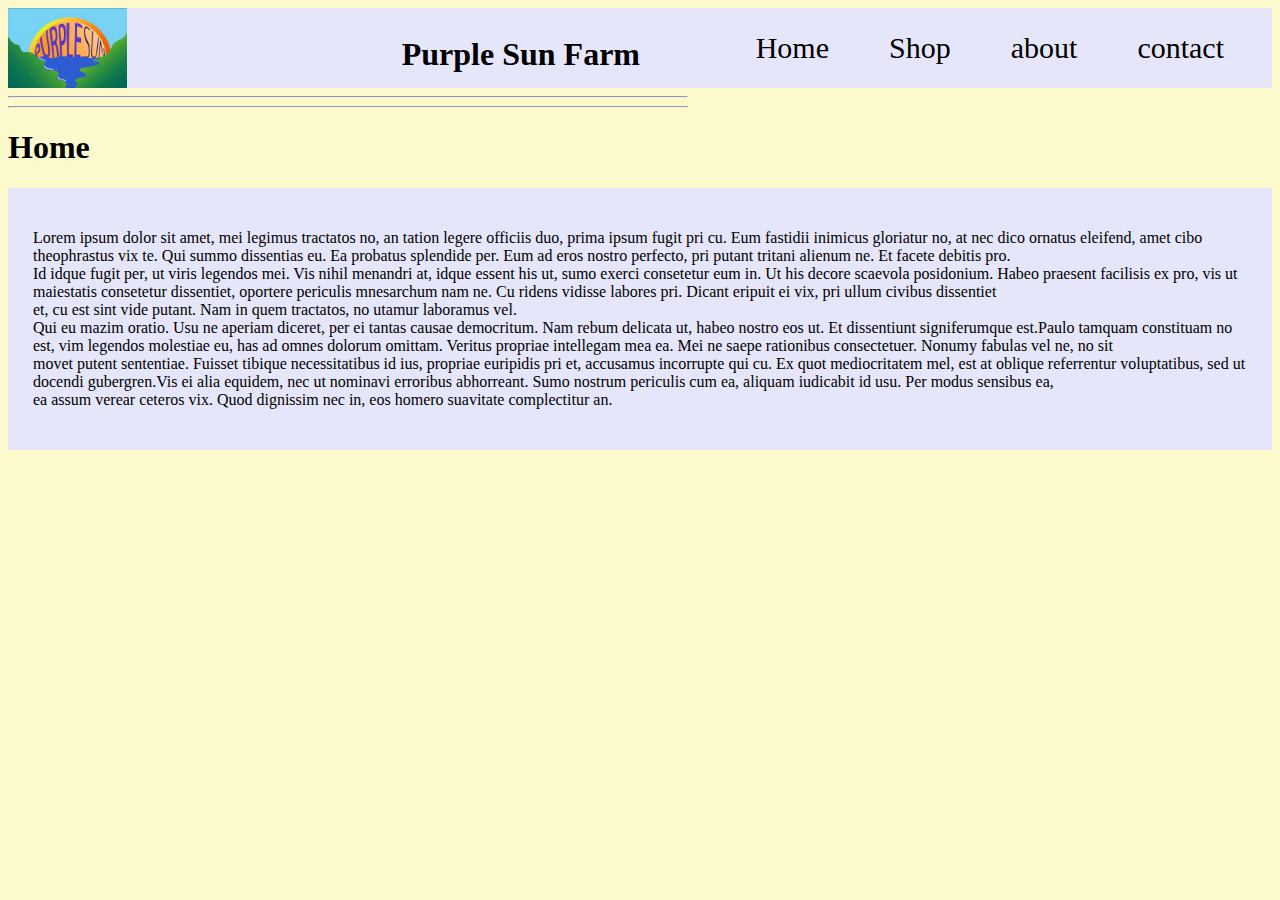
==== index.html @ 00209e1e "" ====
<!DOCTYPE html>
<html>
  <head>
    <title>Purple Sun Farm</title>
    <link href="home.css" type="text/css" rel="stylesheet"/>
  </head>
  <body>
    <header class= "main-header">
      <nav class="main-nav">
        <img class="logo" src="image/logo.jpg">
        <ul>
          <li><a href="index.html">Home</a></li>
          <li><a href="shop.html">Shop</a></li>
          <li><a href="about.html">about</a></li>
          <li><a href="contact.html">contact</a></li>
        </ul>
      </nav>
    </header>
    <hr>
    <div class="name">
      <h1>Purple Sun Farm</h1>
    </div>
    <hr>
    <div class="info">
      <div class="title">
        <h1>Home</h1>
      </div>
      
      <div class="homepage">
        <p>Lorem ipsum dolor sit amet, mei legimus tractatos no, an tation legere officiis duo, prima ipsum fugit pri cu. Eum fastidii inimicus gloriatur no, at nec dico ornatus eleifend, amet cibo theophrastus vix te. Qui summo dissentias eu. Ea probatus splendide per. Eum ad eros nostro perfecto, pri putant tritani alienum ne. Et facete debitis pro.<br>
          Id idque fugit per, ut viris legendos mei. Vis nihil menandri at, idque essent his ut, sumo exerci consetetur eum in. Ut his decore scaevola posidonium. Habeo praesent facilisis ex pro, vis ut maiestatis consetetur dissentiet, oportere periculis mnesarchum nam ne. Cu ridens vidisse labores pri. Dicant eripuit ei vix, pri ullum civibus dissentiet<br>
          et, cu est sint vide putant. Nam in quem tractatos, no utamur laboramus vel.<br>
          Qui eu mazim oratio. Usu ne aperiam diceret, per ei tantas causae democritum. Nam rebum delicata ut, habeo nostro eos ut. Et dissentiunt signiferumque est.Paulo tamquam constituam no est, vim legendos molestiae eu, has ad omnes dolorum omittam. Veritus propriae intellegam mea ea. Mei ne saepe rationibus consectetuer. Nonumy fabulas vel ne, no sit<br>
          movet putent sententiae. Fuisset tibique necessitatibus id ius, propriae euripidis pri et, accusamus incorrupte qui cu. Ex quot mediocritatem mel, est at oblique referrentur voluptatibus, sed ut docendi gubergren.Vis ei alia equidem, nec ut nominavi erroribus abhorreant. Sumo nostrum periculis cum ea, aliquam iudicabit id usu. Per modus sensibus ea,<br>
          ea assum verear ceteros vix. Quod dignissim nec in, eos homero suavitate complectitur an.</p>
      </div>
    
    </div>
  
  </body>
</html>
---- home.css ----
html {
    background-color: rgb(252, 249, 204);
    background-size: cover;
}



.main-nav {
    height: 80px;
    width: 100%;
    background: lavender;

}

.logo {
    height: 80px;
    width: auto;
}

.main-nav ul {
    float: right;
    margin-right: 20px;
    margin-top: 0%;
}

.main-nav ul li { 
    list-style: none;
    display: inline-block;
    margin: 0 8px;
    line-height: 80px;
}

.main-nav ul li a {
    text-decoration: none;
    color: black;
    font-size: 30px;
    padding: 6px 20px;
}

.main-nav h1 {
    font-size: medium;
    text-align: center;
}

.main-nav ul li a:active{
    background-color: blueviolet;
    border-radius: 4px;
}

.main-nav ul li a:hover {
    background-color: gray;
    border-radius: 4px;
}

.name {
    position: absolute;
    right: 50%;
    top: 15px;
    font-family: Georgia, 'Times New Roman', Times, serif;
    border: 1px black;
    border-radius: 10px;
}

.homepage {
    background-color: lavender;
    padding: 25px;
}

.homepage h1 {
    font-size: 20px;
}
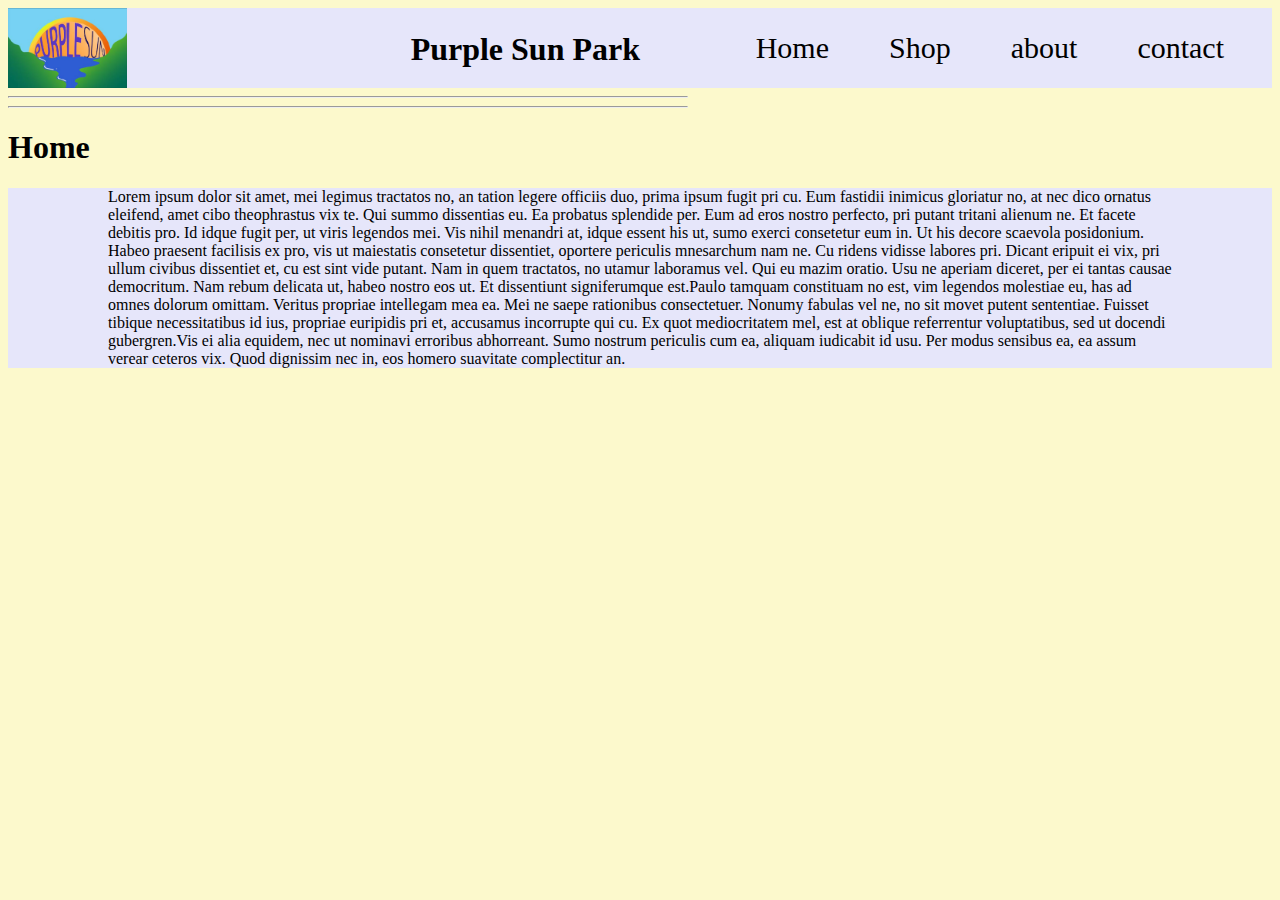
==== commit eba41ed8: "" ====
--- a/index.html
+++ b/index.html
@@ -1,7 +1,7 @@
 <!DOCTYPE html>
 <html>
   <head>
-    <title>Purple Sun Farm</title>
+    <title>Purple Sun Park</title>
     <link href="home.css" type="text/css" rel="stylesheet"/>
   </head>
   <body>
@@ -18,7 +18,7 @@
     </header>
     <hr>
     <div class="name">
-      <h1>Purple Sun Farm</h1>
+      <h1>Purple Sun Park</h1>
     </div>
     <hr>
     <div class="info">
@@ -27,11 +27,11 @@
       </div>
       
       <div class="homepage">
-        <p>Lorem ipsum dolor sit amet, mei legimus tractatos no, an tation legere officiis duo, prima ipsum fugit pri cu. Eum fastidii inimicus gloriatur no, at nec dico ornatus eleifend, amet cibo theophrastus vix te. Qui summo dissentias eu. Ea probatus splendide per. Eum ad eros nostro perfecto, pri putant tritani alienum ne. Et facete debitis pro.<br>
-          Id idque fugit per, ut viris legendos mei. Vis nihil menandri at, idque essent his ut, sumo exerci consetetur eum in. Ut his decore scaevola posidonium. Habeo praesent facilisis ex pro, vis ut maiestatis consetetur dissentiet, oportere periculis mnesarchum nam ne. Cu ridens vidisse labores pri. Dicant eripuit ei vix, pri ullum civibus dissentiet<br>
-          et, cu est sint vide putant. Nam in quem tractatos, no utamur laboramus vel.<br>
-          Qui eu mazim oratio. Usu ne aperiam diceret, per ei tantas causae democritum. Nam rebum delicata ut, habeo nostro eos ut. Et dissentiunt signiferumque est.Paulo tamquam constituam no est, vim legendos molestiae eu, has ad omnes dolorum omittam. Veritus propriae intellegam mea ea. Mei ne saepe rationibus consectetuer. Nonumy fabulas vel ne, no sit<br>
-          movet putent sententiae. Fuisset tibique necessitatibus id ius, propriae euripidis pri et, accusamus incorrupte qui cu. Ex quot mediocritatem mel, est at oblique referrentur voluptatibus, sed ut docendi gubergren.Vis ei alia equidem, nec ut nominavi erroribus abhorreant. Sumo nostrum periculis cum ea, aliquam iudicabit id usu. Per modus sensibus ea,<br>
+        <p>Lorem ipsum dolor sit amet, mei legimus tractatos no, an tation legere officiis duo, prima ipsum fugit pri cu. Eum fastidii inimicus gloriatur no, at nec dico ornatus eleifend, amet cibo theophrastus vix te. Qui summo dissentias eu. Ea probatus splendide per. Eum ad eros nostro perfecto, pri putant tritani alienum ne. Et facete debitis pro.
+          Id idque fugit per, ut viris legendos mei. Vis nihil menandri at, idque essent his ut, sumo exerci consetetur eum in. Ut his decore scaevola posidonium. Habeo praesent facilisis ex pro, vis ut maiestatis consetetur dissentiet, oportere periculis mnesarchum nam ne. Cu ridens vidisse labores pri. Dicant eripuit ei vix, pri ullum civibus dissentiet
+          et, cu est sint vide putant. Nam in quem tractatos, no utamur laboramus vel.
+          Qui eu mazim oratio. Usu ne aperiam diceret, per ei tantas causae democritum. Nam rebum delicata ut, habeo nostro eos ut. Et dissentiunt signiferumque est.Paulo tamquam constituam no est, vim legendos molestiae eu, has ad omnes dolorum omittam. Veritus propriae intellegam mea ea. Mei ne saepe rationibus consectetuer. Nonumy fabulas vel ne, no sit
+          movet putent sententiae. Fuisset tibique necessitatibus id ius, propriae euripidis pri et, accusamus incorrupte qui cu. Ex quot mediocritatem mel, est at oblique referrentur voluptatibus, sed ut docendi gubergren.Vis ei alia equidem, nec ut nominavi erroribus abhorreant. Sumo nostrum periculis cum ea, aliquam iudicabit id usu. Per modus sensibus ea,
           ea assum verear ceteros vix. Quod dignissim nec in, eos homero suavitate complectitur an.</p>
       </div>
     
--- a/home.css
+++ b/home.css
@@ -55,7 +55,7 @@
 .name {
     position: absolute;
     right: 50%;
-    top: 15px;
+    top: 10px;
     font-family: Georgia, 'Times New Roman', Times, serif;
     border: 1px black;
     border-radius: 10px;
@@ -63,9 +63,7 @@
 
 .homepage {
     background-color: lavender;
-    padding: 25px;
-}
-
-.homepage h1 {
-    font-size: 20px;
+    font-size: 25;
+    padding-right: 100px;
+    padding-left: 100px;
 }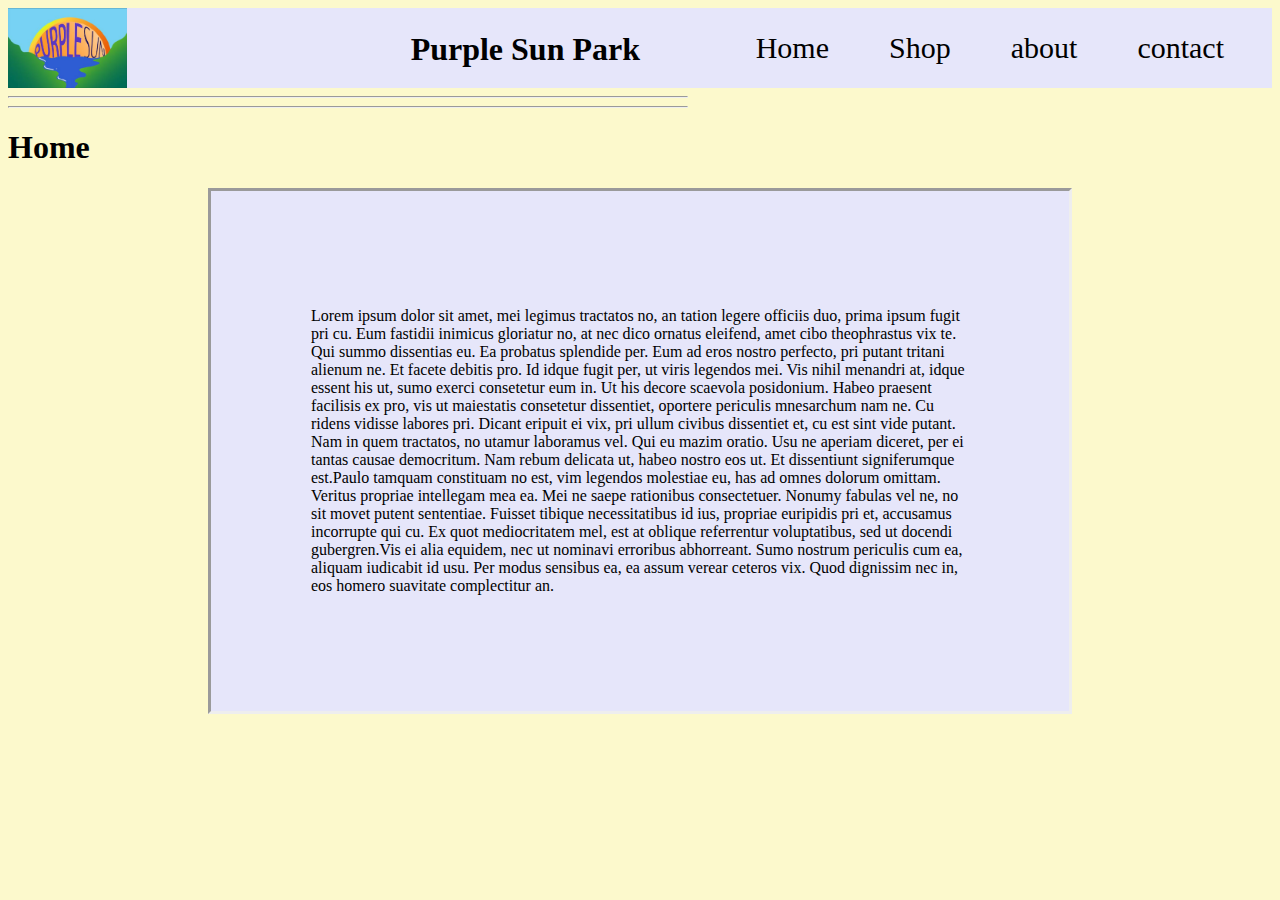
==== commit 83e90acf: "" ====
--- a/index.html
+++ b/index.html
@@ -25,7 +25,6 @@
       <div class="title">
         <h1>Home</h1>
       </div>
-      
       <div class="homepage">
         <p>Lorem ipsum dolor sit amet, mei legimus tractatos no, an tation legere officiis duo, prima ipsum fugit pri cu. Eum fastidii inimicus gloriatur no, at nec dico ornatus eleifend, amet cibo theophrastus vix te. Qui summo dissentias eu. Ea probatus splendide per. Eum ad eros nostro perfecto, pri putant tritani alienum ne. Et facete debitis pro.
           Id idque fugit per, ut viris legendos mei. Vis nihil menandri at, idque essent his ut, sumo exerci consetetur eum in. Ut his decore scaevola posidonium. Habeo praesent facilisis ex pro, vis ut maiestatis consetetur dissentiet, oportere periculis mnesarchum nam ne. Cu ridens vidisse labores pri. Dicant eripuit ei vix, pri ullum civibus dissentiet
--- a/home.css
+++ b/home.css
@@ -64,6 +64,8 @@
 .homepage {
     background-color: lavender;
     font-size: 25;
-    padding-right: 100px;
-    padding-left: 100px;
+    padding: 100px;
+    margin-left: 200px;
+    margin-right: 200px;
+    border: inset;
 }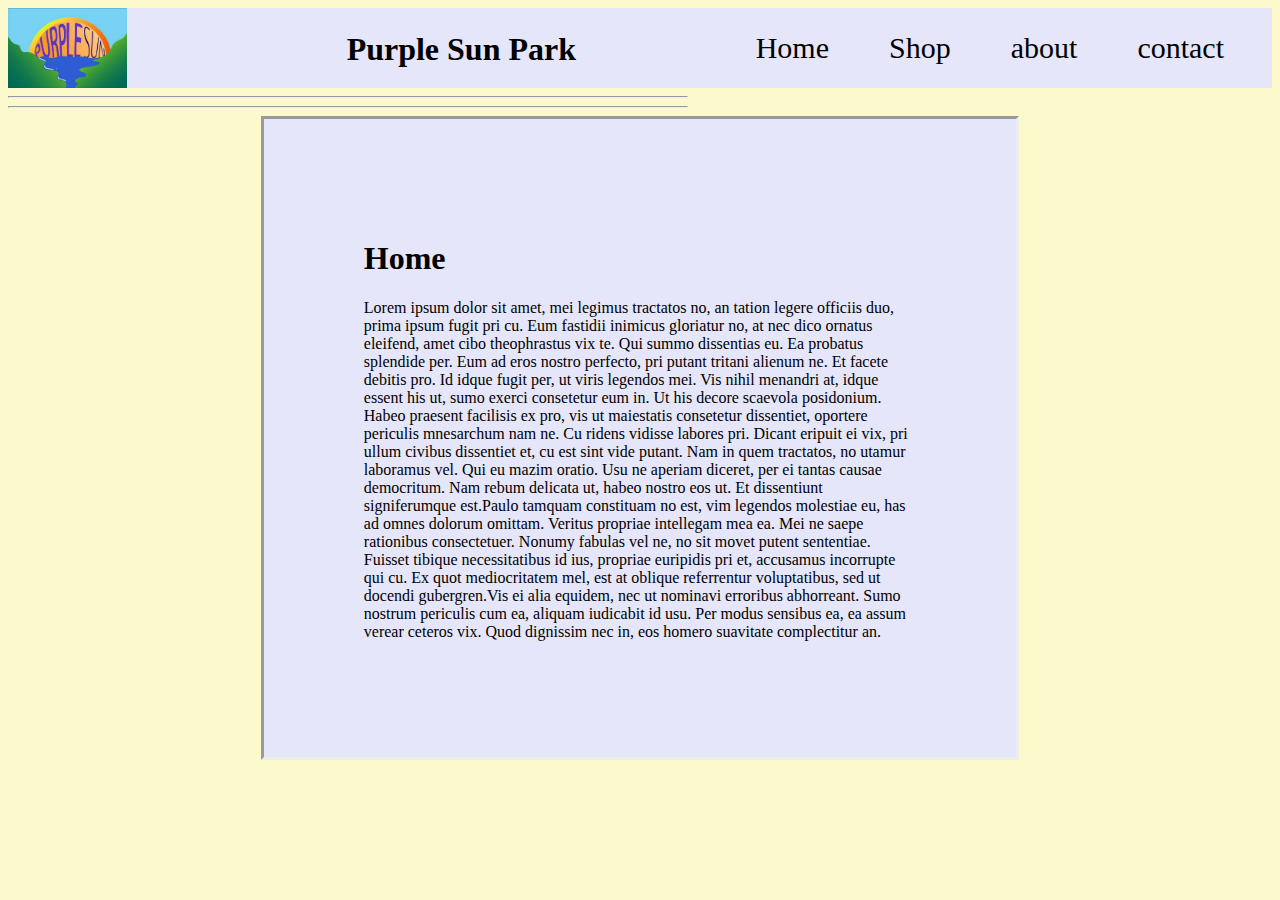
==== commit 2f3d95b3: "" ====
--- a/index.html
+++ b/index.html
@@ -22,10 +22,8 @@
     </div>
     <hr>
     <div class="info">
-      <div class="title">
+      <div class="homepage">
         <h1>Home</h1>
-      </div>
-      <div class="homepage">
         <p>Lorem ipsum dolor sit amet, mei legimus tractatos no, an tation legere officiis duo, prima ipsum fugit pri cu. Eum fastidii inimicus gloriatur no, at nec dico ornatus eleifend, amet cibo theophrastus vix te. Qui summo dissentias eu. Ea probatus splendide per. Eum ad eros nostro perfecto, pri putant tritani alienum ne. Et facete debitis pro.
           Id idque fugit per, ut viris legendos mei. Vis nihil menandri at, idque essent his ut, sumo exerci consetetur eum in. Ut his decore scaevola posidonium. Habeo praesent facilisis ex pro, vis ut maiestatis consetetur dissentiet, oportere periculis mnesarchum nam ne. Cu ridens vidisse labores pri. Dicant eripuit ei vix, pri ullum civibus dissentiet
           et, cu est sint vide putant. Nam in quem tractatos, no utamur laboramus vel.
--- a/home.css
+++ b/home.css
@@ -54,7 +54,7 @@
 
 .name {
     position: absolute;
-    right: 50%;
+    right: 55%;
     top: 10px;
     font-family: Georgia, 'Times New Roman', Times, serif;
     border: 1px black;
@@ -65,7 +65,7 @@
     background-color: lavender;
     font-size: 25;
     padding: 100px;
-    margin-left: 200px;
-    margin-right: 200px;
+    margin-left: 20%;
+    margin-right: 20%;
     border: inset;
 }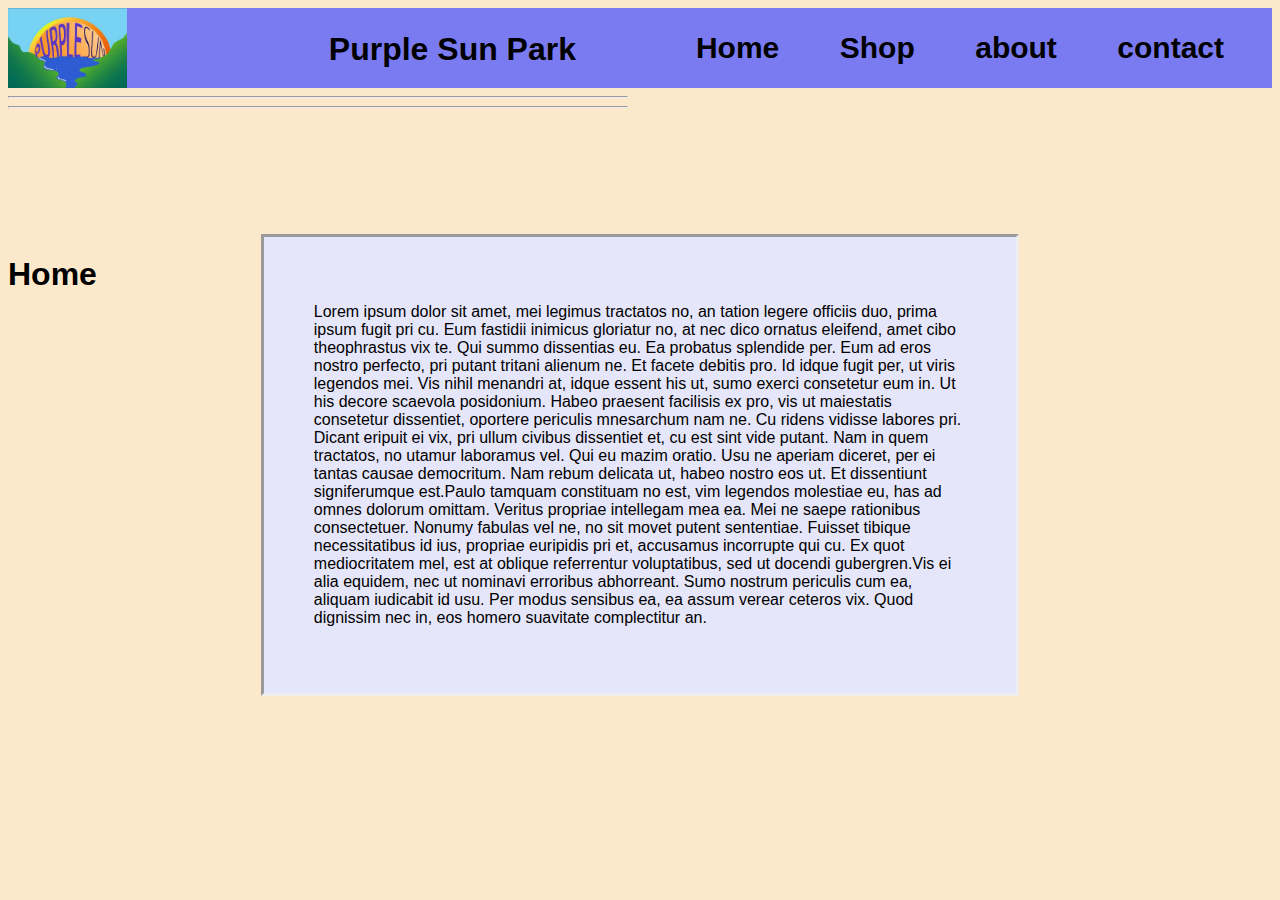
==== commit 440ec1ca: "" ====
--- a/index.html
+++ b/index.html
@@ -22,8 +22,8 @@
     </div>
     <hr>
     <div class="info">
+      <h1>Home</h1>
       <div class="homepage">
-        <h1>Home</h1>
         <p>Lorem ipsum dolor sit amet, mei legimus tractatos no, an tation legere officiis duo, prima ipsum fugit pri cu. Eum fastidii inimicus gloriatur no, at nec dico ornatus eleifend, amet cibo theophrastus vix te. Qui summo dissentias eu. Ea probatus splendide per. Eum ad eros nostro perfecto, pri putant tritani alienum ne. Et facete debitis pro.
           Id idque fugit per, ut viris legendos mei. Vis nihil menandri at, idque essent his ut, sumo exerci consetetur eum in. Ut his decore scaevola posidonium. Habeo praesent facilisis ex pro, vis ut maiestatis consetetur dissentiet, oportere periculis mnesarchum nam ne. Cu ridens vidisse labores pri. Dicant eripuit ei vix, pri ullum civibus dissentiet
           et, cu est sint vide putant. Nam in quem tractatos, no utamur laboramus vel.
--- a/home.css
+++ b/home.css
@@ -1,14 +1,13 @@
 html {
-    background-color: rgb(252, 249, 204);
+    background-color: rgb(252, 233, 204);
     background-size: cover;
+    font-family: 'Lucida Sans', 'Lucida Sans Regular', 'Lucida Grande', 'Lucida Sans Unicode', Geneva, Verdana, sans-serif;
 }
-
-
 
 .main-nav {
     height: 80px;
     width: 100%;
-    background: lavender;
+    background: rgb(122, 122, 241);
 
 }
 
@@ -31,6 +30,8 @@
 }
 
 .main-nav ul li a {
+    font-family: 'Lucida Sans', 'Lucida Sans Regular', 'Lucida Grande', 'Lucida Sans Unicode', Geneva, Verdana, sans-serif;
+    font-weight: bold;
     text-decoration: none;
     color: black;
     font-size: 30px;
@@ -56,7 +57,8 @@
     position: absolute;
     right: 55%;
     top: 10px;
-    font-family: Georgia, 'Times New Roman', Times, serif;
+    font-family: 'Lucida Sans', 'Lucida Sans Regular', 'Lucida Grande', 'Lucida Sans Unicode', Geneva, Verdana, sans-serif;
+    font-weight: bold;
     border: 1px black;
     border-radius: 10px;
 }
@@ -64,8 +66,16 @@
 .homepage {
     background-color: lavender;
     font-size: 25;
-    padding: 100px;
+    padding: 50px;
     margin-left: 20%;
     margin-right: 20%;
+    margin-top: 10%;
     border: inset;
-}+}
+
+.info h1 {
+    position: absolute;
+    text-align: center;
+    margin: left 50%
+    font-size: 30px;
+}
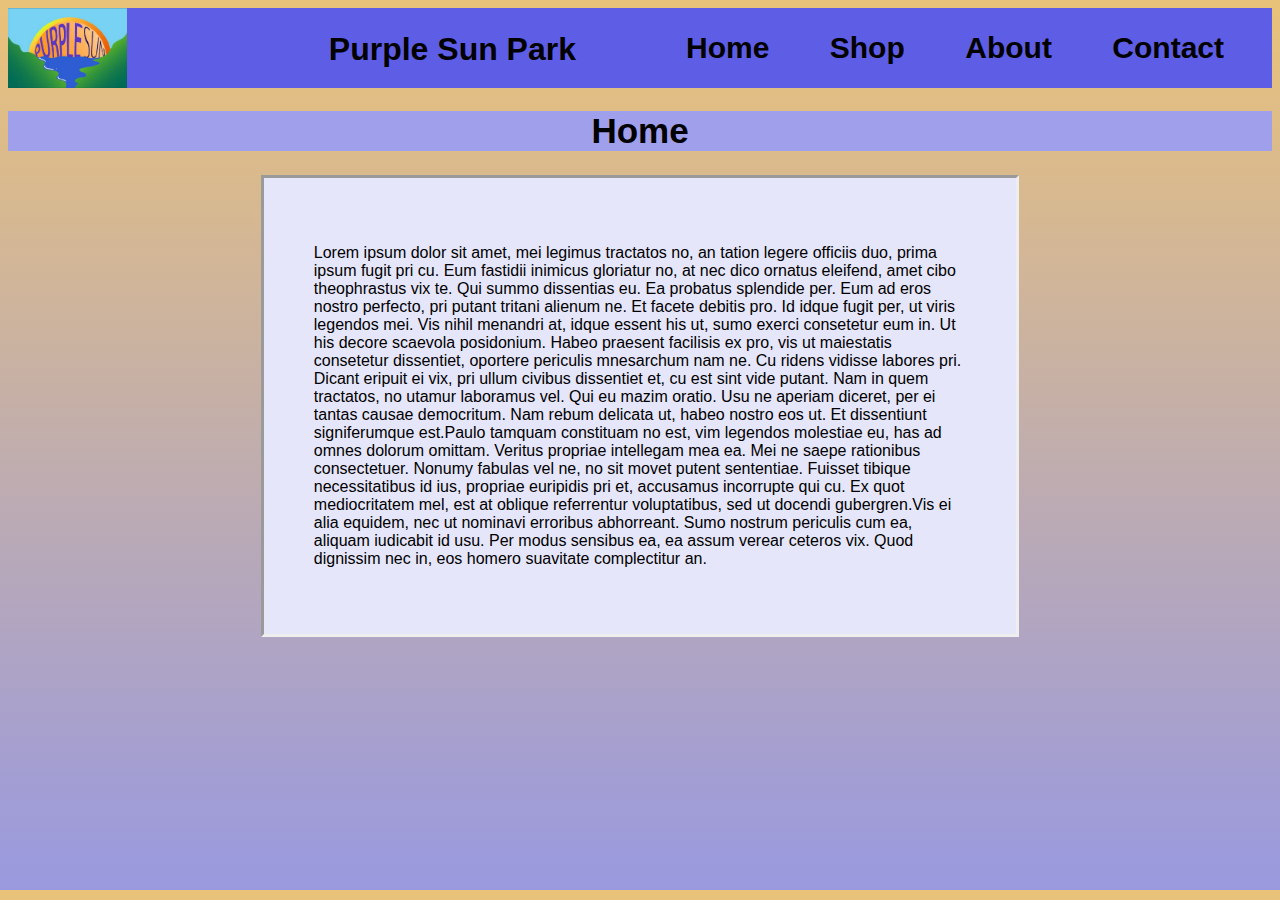
==== commit 2b4e38ec: "" ====
--- a/index.html
+++ b/index.html
@@ -11,16 +11,14 @@
         <ul>
           <li><a href="index.html">Home</a></li>
           <li><a href="shop.html">Shop</a></li>
-          <li><a href="about.html">about</a></li>
-          <li><a href="contact.html">contact</a></li>
+          <li><a href="about.html">About</a></li>
+          <li><a href="contact.html">Contact</a></li>
         </ul>
       </nav>
     </header>
-    <hr>
     <div class="name">
       <h1>Purple Sun Park</h1>
     </div>
-    <hr>
     <div class="info">
       <h1>Home</h1>
       <div class="homepage">
--- a/home.css
+++ b/home.css
@@ -1,5 +1,5 @@
 html {
-    background-color: rgb(252, 233, 204);
+    background-image: linear-gradient(rgb(233, 194, 121), rgb(153, 153, 223));
     background-size: cover;
     font-family: 'Lucida Sans', 'Lucida Sans Regular', 'Lucida Grande', 'Lucida Sans Unicode', Geneva, Verdana, sans-serif;
 }
@@ -7,7 +7,7 @@
 .main-nav {
     height: 80px;
     width: 100%;
-    background: rgb(122, 122, 241);
+    background: rgb(93, 93, 230);
 
 }
 
@@ -49,7 +49,7 @@
 }
 
 .main-nav ul li a:hover {
-    background-color: gray;
+    background-color: rgb(179, 119, 30);
     border-radius: 4px;
 }
 
@@ -69,13 +69,13 @@
     padding: 50px;
     margin-left: 20%;
     margin-right: 20%;
-    margin-top: 10%;
+    margin-top: 20px;
+    margin-bottom: 20%;
     border: inset;
 }
 
 .info h1 {
-    position: absolute;
     text-align: center;
-    margin: left 50%
-    font-size: 30px;
+    font-size: 35px;
+    background-color: rgb(159, 159, 235);
 }
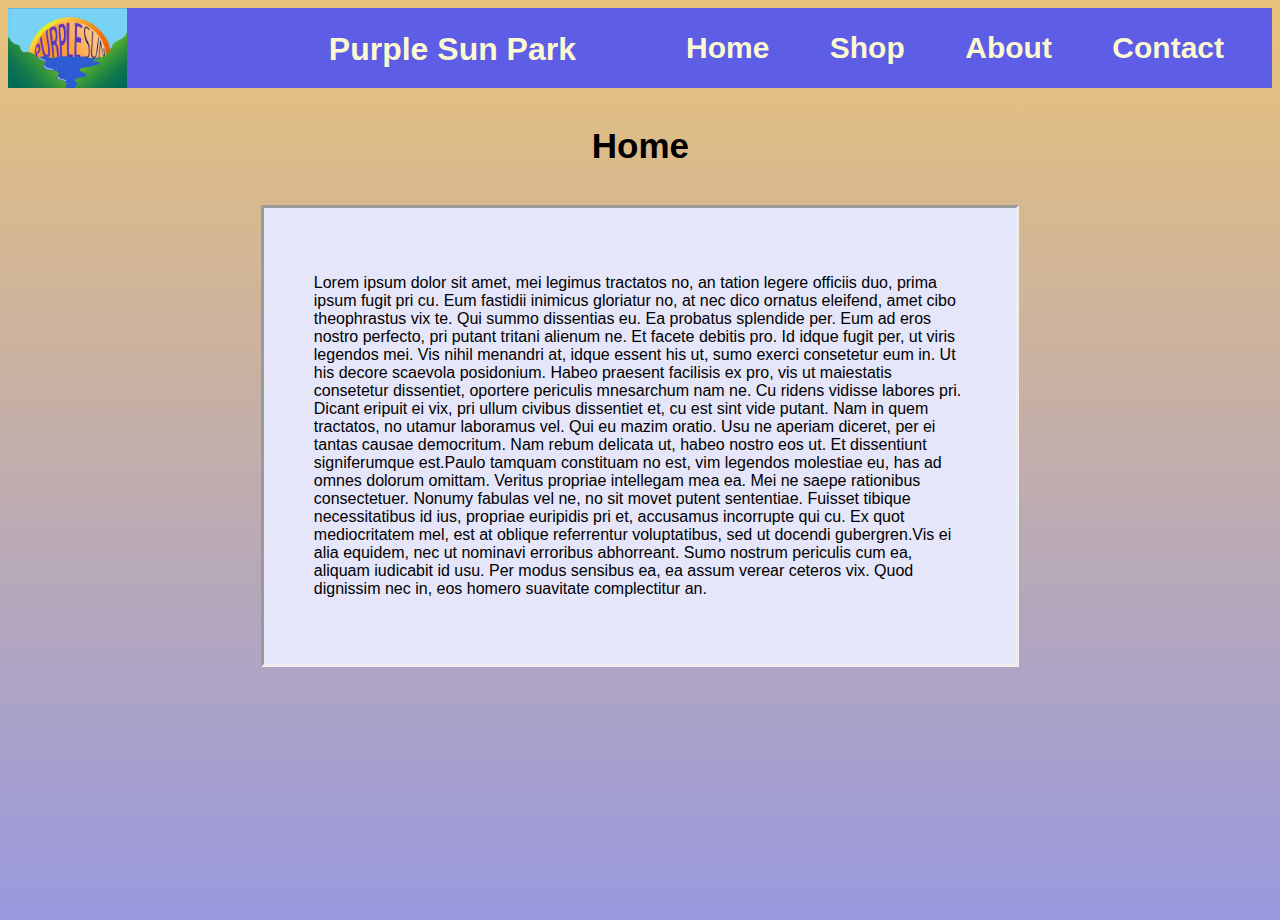
==== commit d56c8125: "" ====
--- a/index.html
+++ b/index.html
@@ -17,7 +17,7 @@
       </nav>
     </header>
     <div class="name">
-      <h1>Purple Sun Park</h1>
+      <h1 href="index.html">Purple Sun Park</h1>
     </div>
     <div class="info">
       <h1>Home</h1>
--- a/home.css
+++ b/home.css
@@ -33,7 +33,7 @@
     font-family: 'Lucida Sans', 'Lucida Sans Regular', 'Lucida Grande', 'Lucida Sans Unicode', Geneva, Verdana, sans-serif;
     font-weight: bold;
     text-decoration: none;
-    color: black;
+    color: rgb(252, 248, 210);
     font-size: 30px;
     padding: 6px 20px;
 }
@@ -59,7 +59,8 @@
     top: 10px;
     font-family: 'Lucida Sans', 'Lucida Sans Regular', 'Lucida Grande', 'Lucida Sans Unicode', Geneva, Verdana, sans-serif;
     font-weight: bold;
-    border: 1px black;
+    color: rgb(252, 248, 210);
+    border: 1px rgb(252, 248, 210);
     border-radius: 10px;
 }
 
@@ -77,5 +78,7 @@
 .info h1 {
     text-align: center;
     font-size: 35px;
-    background-color: rgb(159, 159, 235);
+    margin-right: 45%;
+    margin-left: 45%;
+    padding: 15px;
 }
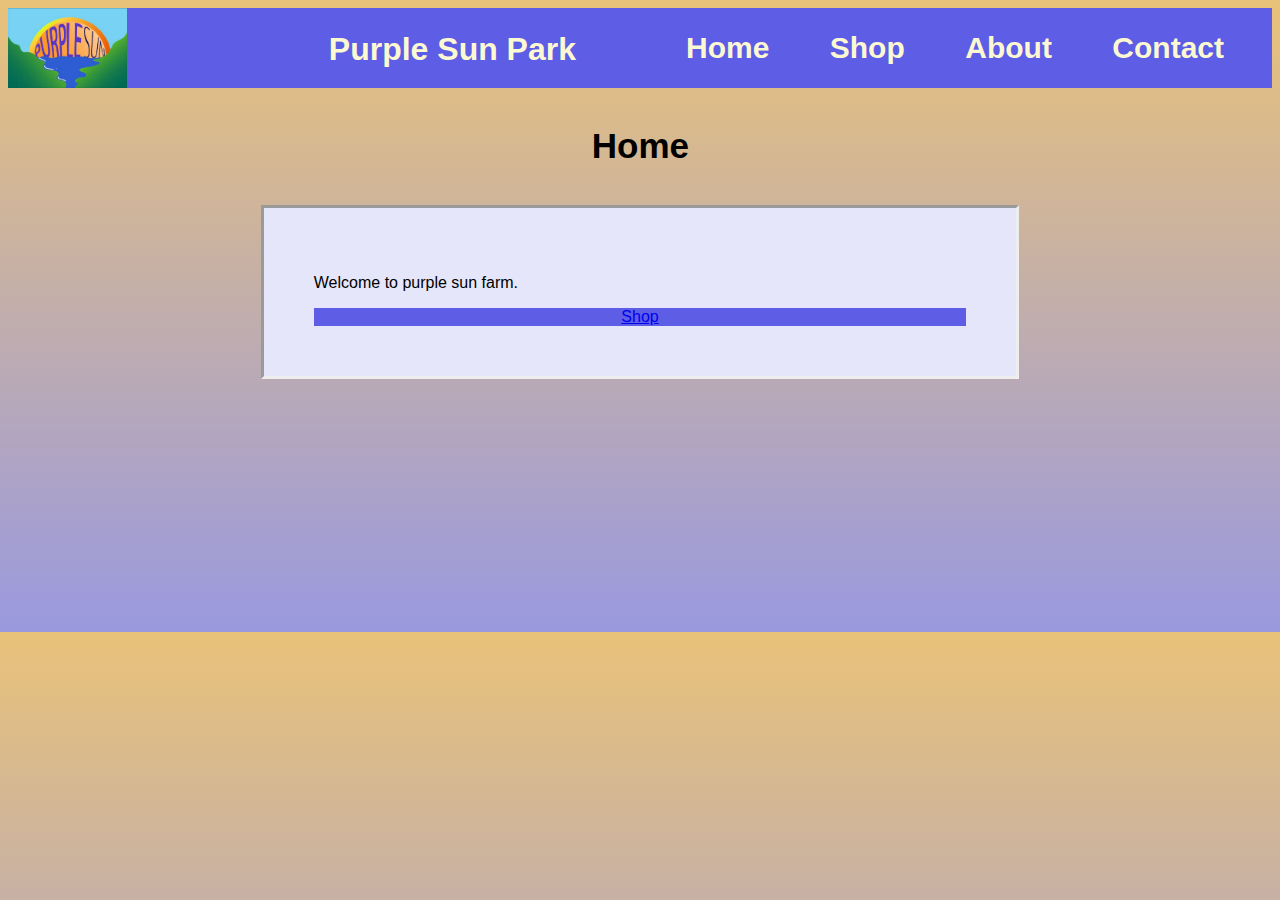
==== commit b8857595: "" ====
--- a/index.html
+++ b/index.html
@@ -22,12 +22,10 @@
     <div class="info">
       <h1>Home</h1>
       <div class="homepage">
-        <p>Lorem ipsum dolor sit amet, mei legimus tractatos no, an tation legere officiis duo, prima ipsum fugit pri cu. Eum fastidii inimicus gloriatur no, at nec dico ornatus eleifend, amet cibo theophrastus vix te. Qui summo dissentias eu. Ea probatus splendide per. Eum ad eros nostro perfecto, pri putant tritani alienum ne. Et facete debitis pro.
-          Id idque fugit per, ut viris legendos mei. Vis nihil menandri at, idque essent his ut, sumo exerci consetetur eum in. Ut his decore scaevola posidonium. Habeo praesent facilisis ex pro, vis ut maiestatis consetetur dissentiet, oportere periculis mnesarchum nam ne. Cu ridens vidisse labores pri. Dicant eripuit ei vix, pri ullum civibus dissentiet
-          et, cu est sint vide putant. Nam in quem tractatos, no utamur laboramus vel.
-          Qui eu mazim oratio. Usu ne aperiam diceret, per ei tantas causae democritum. Nam rebum delicata ut, habeo nostro eos ut. Et dissentiunt signiferumque est.Paulo tamquam constituam no est, vim legendos molestiae eu, has ad omnes dolorum omittam. Veritus propriae intellegam mea ea. Mei ne saepe rationibus consectetuer. Nonumy fabulas vel ne, no sit
-          movet putent sententiae. Fuisset tibique necessitatibus id ius, propriae euripidis pri et, accusamus incorrupte qui cu. Ex quot mediocritatem mel, est at oblique referrentur voluptatibus, sed ut docendi gubergren.Vis ei alia equidem, nec ut nominavi erroribus abhorreant. Sumo nostrum periculis cum ea, aliquam iudicabit id usu. Per modus sensibus ea,
-          ea assum verear ceteros vix. Quod dignissim nec in, eos homero suavitate complectitur an.</p>
+        <p>Welcome to purple sun farm.</p>
+        <div class="button">
+          <a href="shop.html">Shop</a>
+        </div>
       </div>
     
     </div>
--- a/home.css
+++ b/home.css
@@ -82,3 +82,9 @@
     margin-left: 45%;
     padding: 15px;
 }
+.button {
+    text-align: center;
+    text-decoration: none;
+    font-size: medium;
+    background-color: rgb(93, 93, 230);
+}